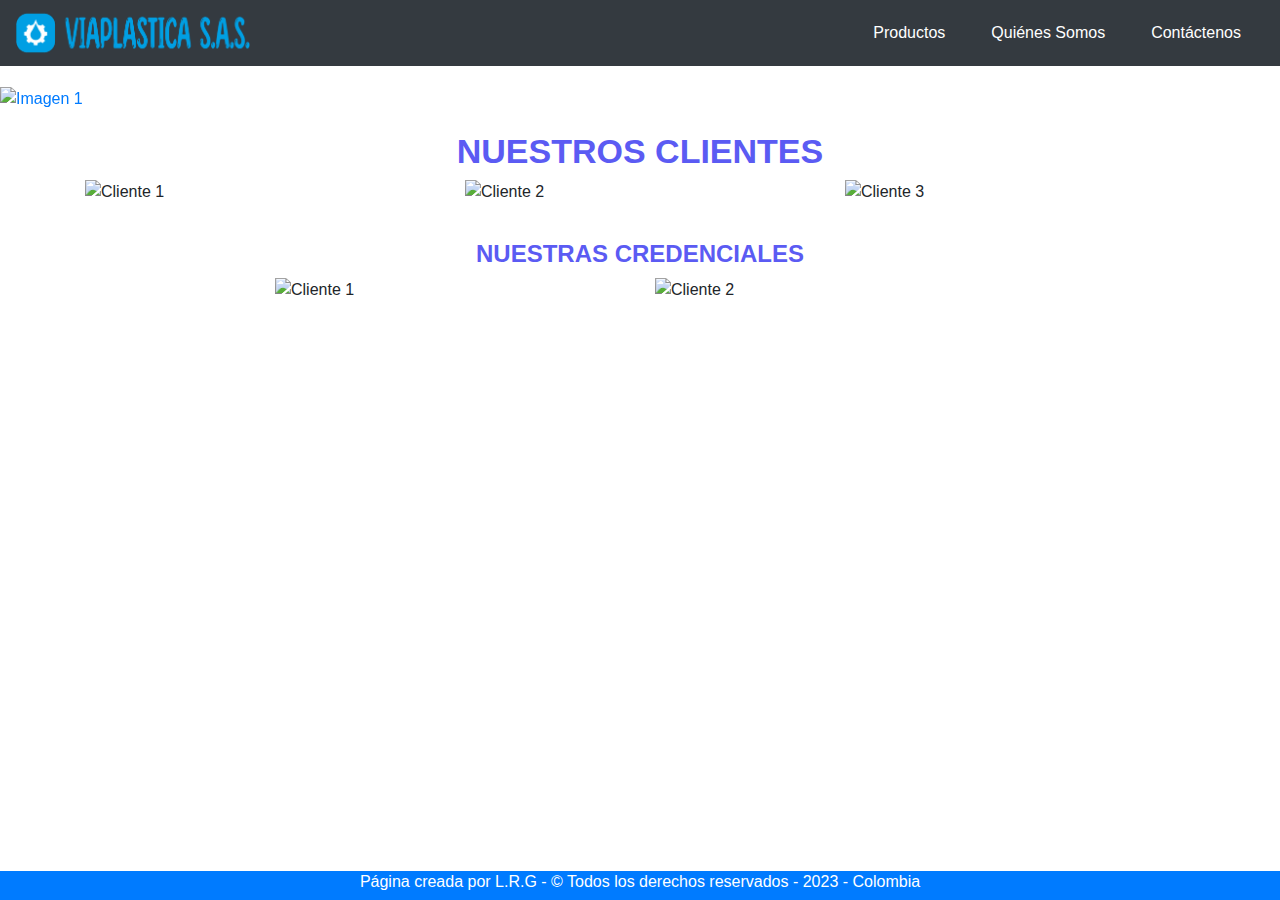
==== index.html @ 432579d8 "November Update" ====
<!DOCTYPE html>
<html lang="es">

<head>
  <meta charset="UTF-8">
  <meta name="viewport" content="width=device-width, initial-scale=1.0">
  <title>VIAPLASTICA S.A.S.</title>
  <link rel="stylesheet" href="https://maxcdn.bootstrapcdn.com/bootstrap/4.5.2/css/bootstrap.min.css">
  <link rel="stylesheet" href="https://maxcdn.bootstrapcdn.com/bootstrap/4.5.2/css/bootstrap.min.css">
  <script src="https://ajax.googleapis.com/ajax/libs/jquery/3.5.1/jquery.min.js"></script>
  <script src="https://cdnjs.cloudflare.com/ajax/libs/popper.js/1.16.0/umd/popper.min.js"></script>
  <script src="https://maxcdn.bootstrapcdn.com/bootstrap/4.5.2/js/bootstrap.min.js"></script>
  <link rel="stylesheet" href="styles/homestyle.css">
</head>

<body>
  <!-- Barra de menú -->
  <nav class="navbar navbar-expand-lg navbar-dark bg-dark">
    <img src="resourses/images/Banner main.png" alt="Logo" style="height: 50px;">      </img>
    <button class="navbar-toggler" type="button" data-toggle="collapse" data-target="#navbarNav"
      aria-controls="navbarNav" aria-expanded="false" aria-label="Toggle navigation">
      <span class="navbar-toggler-icon"></span>
    </button>
    <div class="collapse navbar-collapse" id="navbarNav">
      <ul class="navbar-nav ml-auto">
        <li class="nav-item">
          <a class="nav-link" href="pages/productos.html">Productos</a>
        </li>
        <li class="nav-item">
          <a class="nav-link" href="pages/quienes somos.html">Quiénes Somos</a>
        </li>
        <li class="nav-item">
          <a class="nav-link" href="contacto.html">Contáctenos</a>
        </li>
      </ul>
    </div>
  </nav>

  <!-- Carrusel de imágenes -->
  <div id="carrusel" class="carousel slide" data-ride="carousel">
    <!-- Indicadores -->
    <ul class="carousel-indicators">
      <li data-target="#carrusel" data-slide-to="0" class="active"></li>
      <li data-target="#carrusel" data-slide-to="1"></li>
      <li data-target="#carrusel" data-slide-to="2"></li>
    </ul>

    <!-- Imágenes del carrusel -->
    <div class="carousel-inner">
      <div class="carousel-item active">
        <a href="pages/productos.html">
          <img src="resourses/images/empty-water-bottle.jpg" alt="Imagen 1"
          style="width: 100%; height: 500px; object-fit: cover; object-position: center center;">
        </a>
        <div class="carousel-caption">
          <h3 class="display-4">NUESTROS PRODUCTOS</h3>
          <p class="text-center" style="color: #007BFF;">La mejor alternativa para su negocio</p>
          <a href="https://www.freepik.com/free-photo/empty-water-bottle_6165445.htm#query=plastic%20cap&position=20&from_view=search&track=ais">
            <h6 style="font-size: 9px; color: #FFFFFF;">Image by Racool_studio</a> on Freepik</h6>
        </div>
      </div>
      <div class="carousel-item">
        <img src="resourses/images/five-liter-plastic-drinking-water-bottles-close-up-soft-focus.jpg" alt="Imagen 2"
          style="width: 100%; height: 500px; object-fit: cover; object-position: center center;">
        <div class="carousel-caption">
          <h3 class="display-4">¿QUIÉNES SOMOS?</h3>
          <p class="text-center" style="color: #FFFFFF;">Conozcanos y vea porque vale la pena hacer negocios con nosotros</p>
          <a href="https://www.freepik.com/free-photo/five-liter-plastic-drinking-water-bottles-close-up-soft-focus_10450829.htm#query=plastic%20bottle%20cap&position=32&from_view=search&track=ais">
            <h6 style="font-size: 9px; color: #FFFFFF;">Image by pereslavtseva</a> on Freepik</h6>
        </div>
      </div>
      <div class="carousel-item">
        <img src="resourses/images/plastic-bottles-blue-background-high-angle.jpg" alt="Imagen 3"
          style="width: 100%; height: 500px; object-fit: cover; object-position: center center;">
        <div class="carousel-caption">
          <h3 class="display-4">CONTACTO</h3>
          <p class="text-center" style="color: #FFFFFF;">Envía tu mensaje o PQRS para entrar en contacto</p>
          <a href="https://www.freepik.com/free-photo/plastic-bottles-blue-background-high-angle_27830232.htm#query=plastic%20cap&position=4&from_view=search&track=ais">
            <h6 style="font-size: 9px; color: #FFFFFF;">Image by Freepik</a></h6>
        </div>
      </div>
    </div>

    <!-- Controles del carrusel -->
    <a class="carousel-control-prev" href="#carrusel" role="button" data-slide="prev">
      <span class="carousel-control-prev-icon" aria-hidden="true"></span>
      <span class="sr-only">Anterior</span>
    </a>
    <a class="carousel-control-next" href="#carrusel" role="button" data-slide="next">
      <span class="carousel-control-next-icon" aria-hidden="true"></span>
      <span class="sr-only">Siguiente</span>
    </a>
  </div>

  <!-- Sección de Nuestros clientes -->
  <section id="nuestros-clientes">
    <div class="container">
      <h2 class="text-center" id="Clientes">NUESTROS CLIENTES</h2>
      <div class="row justify-content-center">
        <div class="col-12 col-md-4 mb-3">
          <img src="https://3.bp.blogspot.com/-pRee0zsxPRQ/URwWRujmIsI/AAAAAAAACLs/a1A39kq6k-A/s250/carrefour.jpg"
            alt="Cliente 1" class="img-fluid">
        </div>
        <div class="col-12 col-md-4 mb-3">
          <img src="https://4.bp.blogspot.com/-fju0ex-8hrE/URwWNQ4oC4I/AAAAAAAACLg/gDf7-eQX7NQ/s250/LOGO%2BSOL.jpg"
            alt="Cliente 2" class="img-fluid">
        </div>
        <div class="col-12 col-md-4 mb-3">
          <img src="https://1.bp.blogspot.com/-sE1XbV8ZwU0/URwWJIkO6hI/AAAAAAAACLU/B2ERCTwazs4/s250/LOGO%2BGLACIAL.JPG"
            alt="Cliente 3" class="img-fluid">
        </div>
      </div>
    </div>
  </section>

   <!-- Sección de Certificaciones -->
   <section id="nuestras-certificaciones">
    <div class="container">
      <h2 class="text-center" id="Clientes">NUESTRAS CREDENCIALES</h2>
      <div class="row justify-content-center">
        <div class="col-12 col-md-4 mb-3">
          <img src="https://4.bp.blogspot.com/-O60cpoJhXHo/URxAkiW_lqI/AAAAAAAACNU/pDUVX9lnDEk/s190/SGS%2BCALIDAD.jpg"
            alt="Cliente 1" class="img-fluid">
        </div>
        <div class="col-12 col-md-4 mb-3">
          <img src="https://2.bp.blogspot.com/-ktmqQZNpp50/URxEnCL3y2I/AAAAAAAACOE/_nbn3Xbwg6k/s210/logo%2Bd2w.JPG"
            alt="Cliente 2" class="img-fluid">
        </div>
  </section>
  <br><br>
  <footer>
    <h6>Página creada por L.R.G - © Todos los derechos reservados - 2023 - Colombia</h6>
  </footer>




  <script src="https://code.jquery.com/jquery-3.5.1.slim.min.js"></script>
  <script src="https://cdn.jsdelivr.net/npm/@popperjs/core@2.5.3/dist/umd/popper.min.js"></script>
  <script src="https://stackpath.bootstrapcdn.com/bootstrap/4.5.2/js/bootstrap.min.js"></script>
</body>

</html>
---- styles/homestyle.css ----
/* Estilos generales */
body {
    font-family: Arial, sans-serif;
}

/* Estilos para la barra de navegación */
.navbar {
    background-color: #343a40;
}

.navbar-brand {
    font-size: 1.5rem;
}

.navbar-dark .navbar-nav .nav-link {
    color: #fff;
}

/* Estilos para el carrusel */
#carrusel {
    margin-top: 20px;
}

.carousel-item img {
    width: 100%;
    height: auto;
}

/* Estilos para los enlaces en el menú */
.navbar-nav .nav-link {
    margin: 0 15px;
}

/* Estilos para los títulos de sección */
h1, h2, h3 {
    color: #333;
}

/* Estilos para las subsecciones */
h2 {
    margin-top: 20px;
    font-size: 1.2rem;
    color: #555;
}

/* Estilos para los botones */
.btn-primary {
    background-color: #007bff;
    border-color: #007bff;
}

.btn-primary:hover {
    background-color: #0056b3;
    border-color: #0056b3;
    color: #fff;
}

/* pie de página (footer) */
footer {
    background-color: #007BFF;
    color: #fff;
    padding: 1px;
    text-align: center;
    margin: auto;
    position: fixed;
    bottom: 0;
    width: 100%;
}

/* Estilo para el título "Nuestros clientes"  */
#nuestros-clientes h2 {
    font-size: 34px; 
    color: rgb(91, 91, 243); 
    font-weight: bold; 
    text-align: center; 
}

#nuestros-clientes img {
    height: 100px; /* altura de las imágenes*/
    align-items: center;
}

/* Estilo "Nuestras credenciales"  */
#nuestras-certificaciones h2 {
    font-size: 24px; 
    color: rgb(91, 91, 243); 
    font-weight: bold; 
    text-align: center; 
}

#nuestras-certificaciones img {
    height: 80px; /* altura de las imágenes*/
    align-items: center;
}

/* Estilos para la sección de la tabla de productos */
#tabla {
    margin-top: 10px;
    border: 0px;
    border-style: hidden;
    border-color: rgb(219, 24, 24);
}

#tabla p {
    text-align: justify;
}

/* Estilo para las casillas de la tabla con bordes */
#tabla .col-6,
#tabla .col-4,
#tabla .col-8 {
    border: 0px hidden rgb(22, 74, 218); /* Borde de 1px de ancho y color negro */
    padding: 2px; /* Espaciado interior */
    margin: 0px;
}

#tabla img {
    /* max-width: 100%; */
    max-height: 350px;
    height: auto;
    width: 300px;
    border-style: hidden;
    border-color: brown;
}

.tablaProductos{
    max-width: 98%;
    height: 300px;
    margin: 1px;
    border-style: hidden;
    border-color: rgb(214, 43, 236);
}

.accordion{
    margin: 10px;
    padding: 10px;
    align-items: center;
    position: relative;
    margin-left: 200px;
    margin-right: 200px;
}

/*  Fondo del acordeón  */
.fondo-imagen {
    background-image: url('../resourses/images/blue-abstract-background-oil-bubble-water-wallpaper.jpg');
    background-size: cover; /* Ajusta el tamaño de la imagen de fondo */
    background-repeat: no-repeat; /* Evita la repetición de la imagen de fondo */
    background-position: center center; /* Centra la imagen de fondo */
    background-color: transparent !important; /* Asegura que el color de fondo sea transparente */
}

.img-fluid{
    position: relative;
    height: 200px;
    width: auto;
}

.row {
    display: -ms-flexbox;
    display: flex;
    -ms-flex-wrap: wrap;
    flex-wrap: nowrap;
    margin-right: -15px;
    margin-left: -15px;
    justify-content: center;
}
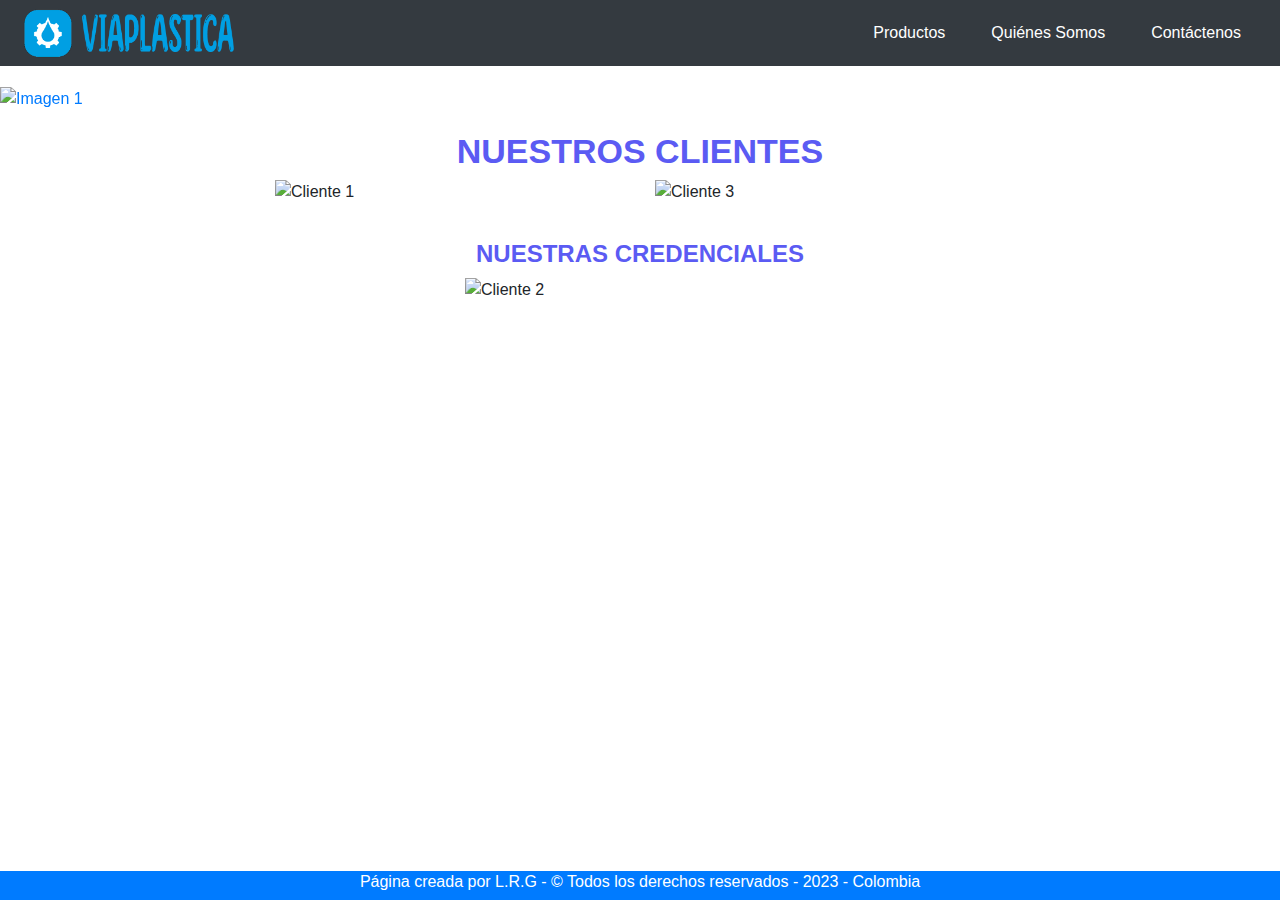
==== commit 7a7cfef4: "viaplastica1" ====
--- a/index.html
+++ b/index.html
@@ -15,26 +15,28 @@
 
 <body>
   <!-- Barra de menú -->
-  <nav class="navbar navbar-expand-lg navbar-dark bg-dark">
-    <img src="resourses/images/Banner main.png" alt="Logo" style="height: 50px;">      </img>
-    <button class="navbar-toggler" type="button" data-toggle="collapse" data-target="#navbarNav"
-      aria-controls="navbarNav" aria-expanded="false" aria-label="Toggle navigation">
-      <span class="navbar-toggler-icon"></span>
-    </button>
-    <div class="collapse navbar-collapse" id="navbarNav">
-      <ul class="navbar-nav ml-auto">
-        <li class="nav-item">
-          <a class="nav-link" href="pages/productos.html">Productos</a>
-        </li>
-        <li class="nav-item">
-          <a class="nav-link" href="pages/quienes somos.html">Quiénes Somos</a>
-        </li>
-        <li class="nav-item">
-          <a class="nav-link" href="contacto.html">Contáctenos</a>
-        </li>
-      </ul>
-    </div>
-  </nav>
+  <header>
+    <nav class="navbar navbar-expand-lg navbar-dark bg-dark">
+      <img src="resourses/images/Banner main-01.png" alt="Logo" style="height: 50px;">      </img>
+      <button class="navbar-toggler" type="button" data-toggle="collapse" data-target="#navbarNav"
+        aria-controls="navbarNav" aria-expanded="false" aria-label="Toggle navigation">
+        <span class="navbar-toggler-icon"></span>
+      </button>
+      <div class="collapse navbar-collapse" id="navbarNav">
+        <ul class="navbar-nav ml-auto">
+          <li class="nav-item">
+            <a class="nav-link" href="pages/productos.html">Productos</a>
+          </li>
+          <li class="nav-item">
+            <a class="nav-link" href="pages/quienes somos.html">Quiénes Somos</a>
+          </li>
+          <li class="nav-item">
+            <a class="nav-link" href="pages/contacto.html">Contáctenos</a>
+          </li>
+        </ul>
+      </div>
+    </nav>
+  </header>
 
   <!-- Carrusel de imágenes -->
   <div id="carrusel" class="carousel slide" data-ride="carousel">
@@ -50,33 +52,44 @@
       <div class="carousel-item active">
         <a href="pages/productos.html">
           <img src="resourses/images/empty-water-bottle.jpg" alt="Imagen 1"
-          style="width: 100%; height: 500px; object-fit: cover; object-position: center center;">
+            style="width: 100%; height: 500px; object-fit: cover; object-position: center center;">
         </a>
         <div class="carousel-caption">
           <h3 class="display-4">NUESTROS PRODUCTOS</h3>
           <p class="text-center" style="color: #007BFF;">La mejor alternativa para su negocio</p>
-          <a href="https://www.freepik.com/free-photo/empty-water-bottle_6165445.htm#query=plastic%20cap&position=20&from_view=search&track=ais">
-            <h6 style="font-size: 9px; color: #FFFFFF;">Image by Racool_studio</a> on Freepik</h6>
+          <a
+            href="https://www.freepik.com/free-photo/empty-water-bottle_6165445.htm#query=plastic%20cap&position=20&from_view=search&track=ais">
+            <h6 style="font-size: 9px; color: #FFFFFF;">Image by Racool_studio
+          </a> on Freepik</h6>
         </div>
       </div>
       <div class="carousel-item">
-        <img src="resourses/images/five-liter-plastic-drinking-water-bottles-close-up-soft-focus.jpg" alt="Imagen 2"
-          style="width: 100%; height: 500px; object-fit: cover; object-position: center center;">
+        <a href="pages/quienes somos.html">
+          <img src="resourses/images/five-liter-plastic-drinking-water-bottles-close-up-soft-focus.jpg" alt="Imagen 2"
+            style="width: 100%; height: 500px; object-fit: cover; object-position: center center;">
+        </a>
         <div class="carousel-caption">
           <h3 class="display-4">¿QUIÉNES SOMOS?</h3>
-          <p class="text-center" style="color: #FFFFFF;">Conozcanos y vea porque vale la pena hacer negocios con nosotros</p>
-          <a href="https://www.freepik.com/free-photo/five-liter-plastic-drinking-water-bottles-close-up-soft-focus_10450829.htm#query=plastic%20bottle%20cap&position=32&from_view=search&track=ais">
-            <h6 style="font-size: 9px; color: #FFFFFF;">Image by pereslavtseva</a> on Freepik</h6>
+          <p class="text-center" style="color: #FFFFFF;">Conozcanos y vea porque vale la pena hacer negocios con
+            nosotros</p>
+          <a
+            href="https://www.freepik.com/free-photo/five-liter-plastic-drinking-water-bottles-close-up-soft-focus_10450829.htm#query=plastic%20bottle%20cap&position=32&from_view=search&track=ais">
+            <h6 style="font-size: 9px; color: #FFFFFF;">Image by pereslavtseva
+          </a> on Freepik</h6>
         </div>
       </div>
       <div class="carousel-item">
-        <img src="resourses/images/plastic-bottles-blue-background-high-angle.jpg" alt="Imagen 3"
-          style="width: 100%; height: 500px; object-fit: cover; object-position: center center;">
+        <a href="pages/contacto.html">
+          <img src="resourses/images/plastic-bottles-blue-background-high-angle.jpg" alt="Imagen 3"
+            style="width: 100%; height: 500px; object-fit: cover; object-position: center center;">
+        </a>
         <div class="carousel-caption">
           <h3 class="display-4">CONTACTO</h3>
           <p class="text-center" style="color: #FFFFFF;">Envía tu mensaje o PQRS para entrar en contacto</p>
-          <a href="https://www.freepik.com/free-photo/plastic-bottles-blue-background-high-angle_27830232.htm#query=plastic%20cap&position=4&from_view=search&track=ais">
-            <h6 style="font-size: 9px; color: #FFFFFF;">Image by Freepik</a></h6>
+          <a
+            href="https://www.freepik.com/free-photo/plastic-bottles-blue-background-high-angle_27830232.htm#query=plastic%20cap&position=4&from_view=search&track=ais">
+            <h6 style="font-size: 9px; color: #FFFFFF;">Image by Freepik
+          </a></h6>
         </div>
       </div>
     </div>
@@ -101,10 +114,12 @@
           <img src="https://3.bp.blogspot.com/-pRee0zsxPRQ/URwWRujmIsI/AAAAAAAACLs/a1A39kq6k-A/s250/carrefour.jpg"
             alt="Cliente 1" class="img-fluid">
         </div>
+        <!--
         <div class="col-12 col-md-4 mb-3">
           <img src="https://4.bp.blogspot.com/-fju0ex-8hrE/URwWNQ4oC4I/AAAAAAAACLg/gDf7-eQX7NQ/s250/LOGO%2BSOL.jpg"
             alt="Cliente 2" class="img-fluid">
         </div>
+        -->
         <div class="col-12 col-md-4 mb-3">
           <img src="https://1.bp.blogspot.com/-sE1XbV8ZwU0/URwWJIkO6hI/AAAAAAAACLU/B2ERCTwazs4/s250/LOGO%2BGLACIAL.JPG"
             alt="Cliente 3" class="img-fluid">
@@ -113,15 +128,17 @@
     </div>
   </section>
 
-   <!-- Sección de Certificaciones -->
-   <section id="nuestras-certificaciones">
+  <!-- Sección de Certificaciones -->
+  <section id="nuestras-certificaciones">
     <div class="container">
       <h2 class="text-center" id="Clientes">NUESTRAS CREDENCIALES</h2>
       <div class="row justify-content-center">
+        <!--
         <div class="col-12 col-md-4 mb-3">
           <img src="https://4.bp.blogspot.com/-O60cpoJhXHo/URxAkiW_lqI/AAAAAAAACNU/pDUVX9lnDEk/s190/SGS%2BCALIDAD.jpg"
             alt="Cliente 1" class="img-fluid">
         </div>
+        -->
         <div class="col-12 col-md-4 mb-3">
           <img src="https://2.bp.blogspot.com/-ktmqQZNpp50/URxEnCL3y2I/AAAAAAAACOE/_nbn3Xbwg6k/s210/logo%2Bd2w.JPG"
             alt="Cliente 2" class="img-fluid">
--- a/styles/homestyle.css
+++ b/styles/homestyle.css
@@ -19,6 +19,7 @@
 /* Estilos para el carrusel */
 #carrusel {
     margin-top: 20px;
+    padding-top: 0rem;
 }
 
 .carousel-item img {
